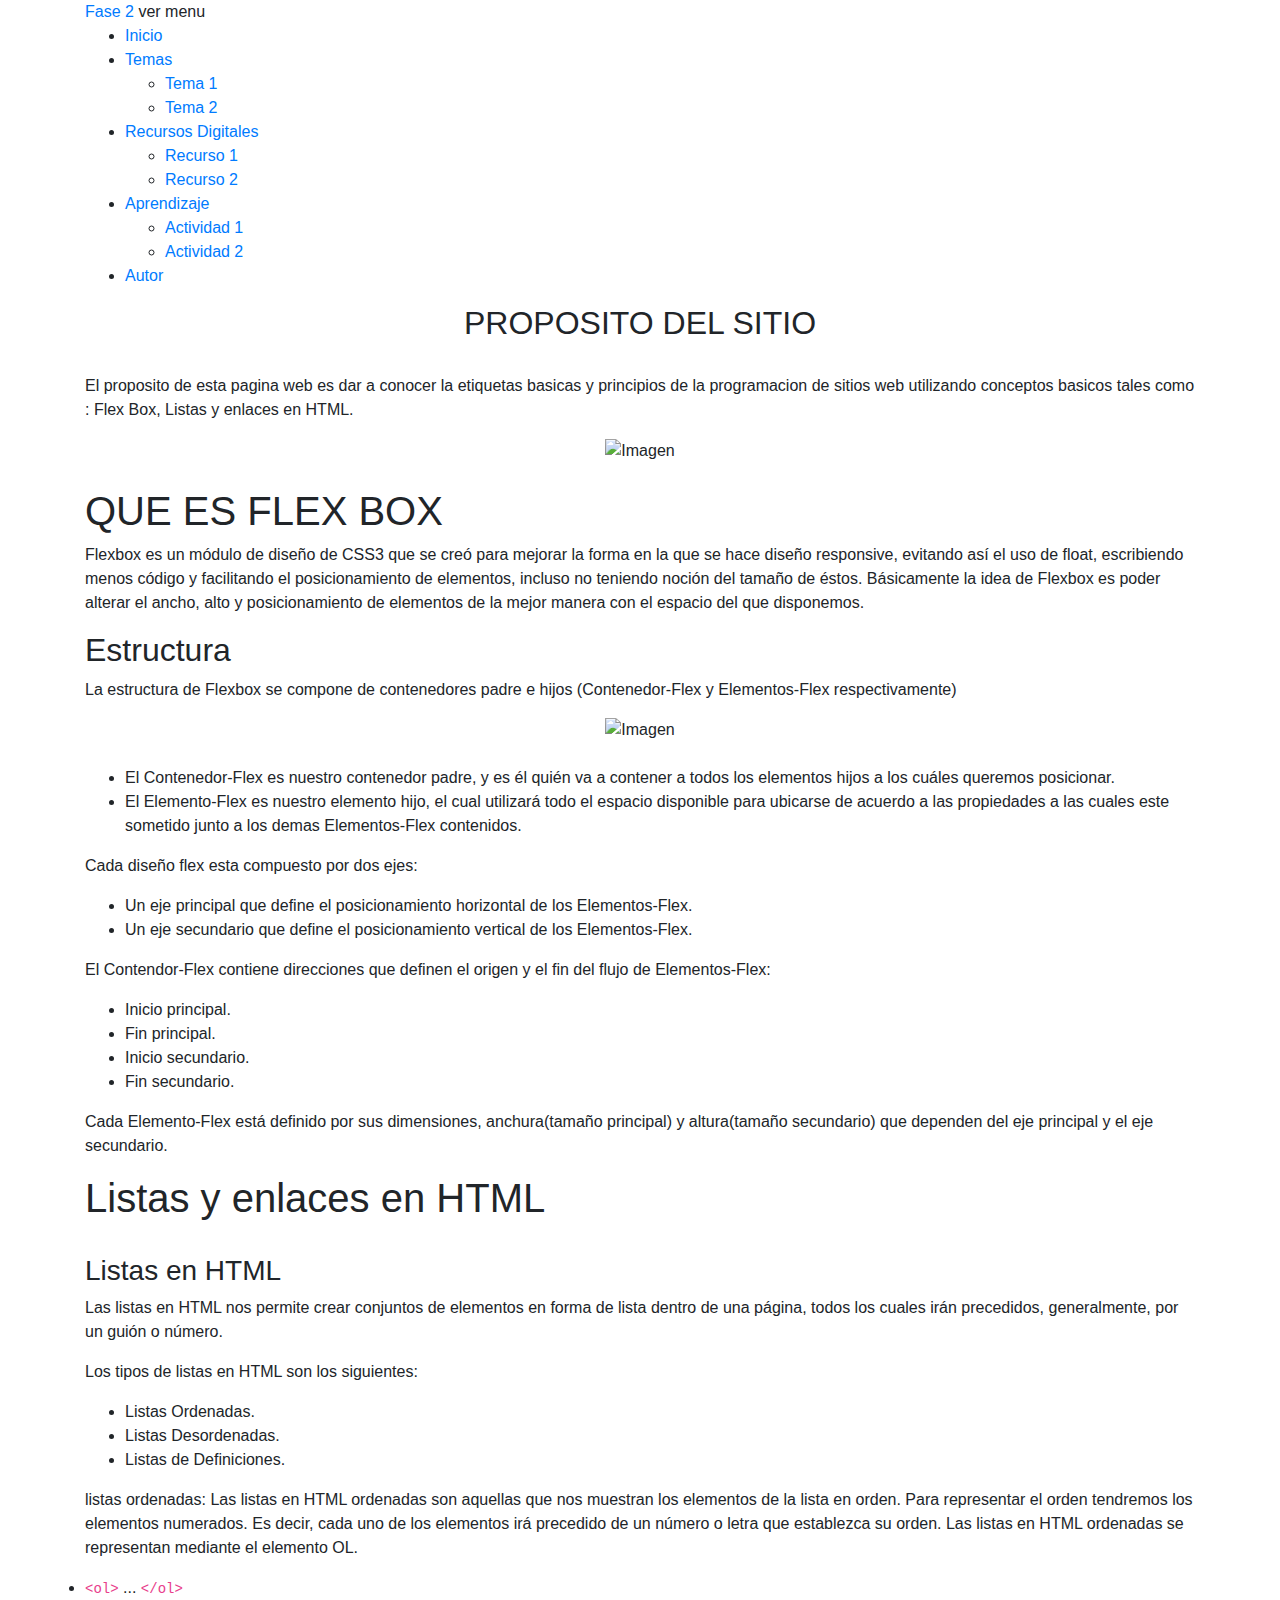
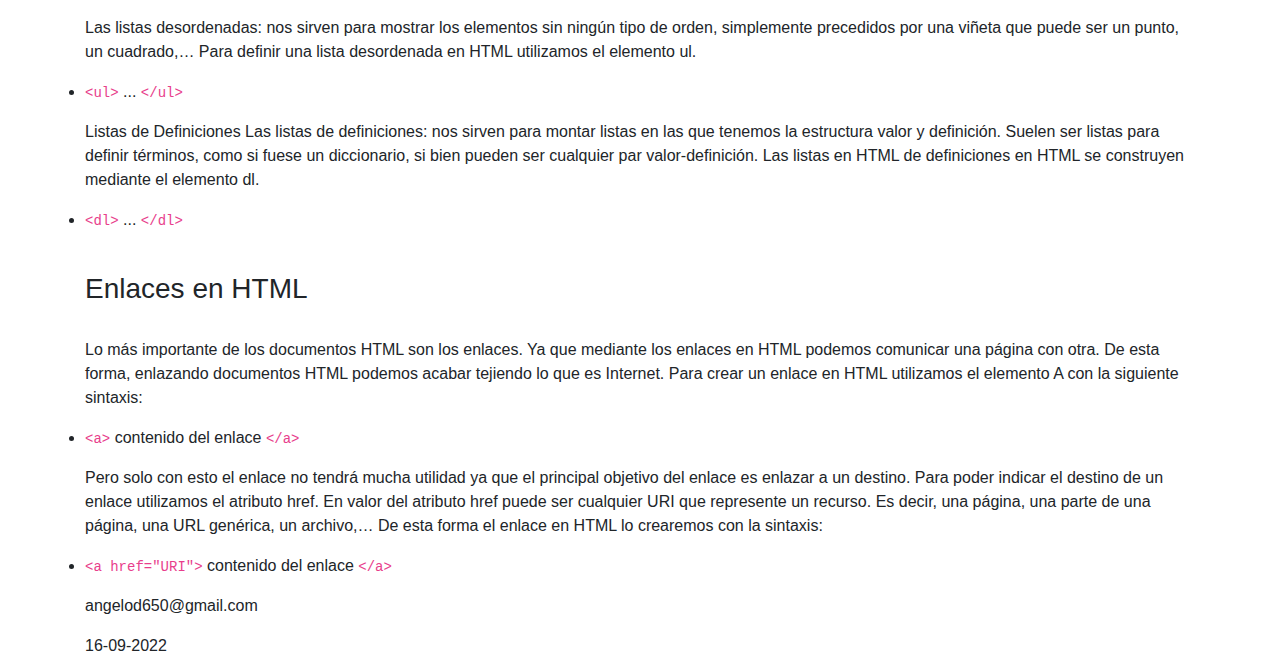
==== FASE 3/index.html @ 0537ae3b "Update index.html" ====
<!DOCTYPE html>
<html lang="en">
<head>
    <meta charset="UTF-8">
    <meta name="viewport" content="width=device-width, initial-scale=1">
    <meta http-equiv="X-UA-Compatible" content="IE=edge">
    <meta name="viewport" content="width=device-width, initial-scale=1.0">
    <link rel="stylesheet" href="https://maxcdn.bootstrapcdn.com/bootstrap/4.0.0/css/bootstrap.min.css" integrity="sha384-Gn5384xqQ1aoWXA+058RXPxPg6fy4IWvTNh0E263XmFcJlSAwiGgFAW/dAiS6JXm" crossorigin="anonymous">
    <link rel="stylesheet" href="Css/style.css">
    <link rel="stylesheet" href="Css/Menu.css">
    <title>Document</title>
    <script src="https://cdnjs.cloudflare.com/ajax/libs/popper.js/1.12.9/umd/popper.min.js" integrity="sha384-ApNbgh9B+Y1QKtv3Rn7W3mgPxhU9K/ScQsAP7hUibX39j7fakFPskvXusvfa0b4Q" crossorigin="anonymous"></script>
    <script src="https://maxcdn.bootstrapcdn.com/bootstrap/4.0.0/js/bootstrap.min.js" integrity="sha384-JZR6Spejh4U02d8jOt6vLEHfe/JQGiRRSQQxSfFWpi1MquVdAyjUar5+76PVCmYl" crossorigin="anonymous"></script>

</head>
<body>
    <header class="header">
        <div class="container logo-nav-container">
            <a href="#" class="logo">Fase  2</a>
            <span class="menu-icon">ver menu</span>
            <nav class="navigation">
                <ul class="menu">
                    <li><a href="desing.html">Inicio</a></li>
                    <li><a href="#">Temas</a> <ul class="submenu">
                        <li><a href="#">Tema 1</a></li>
                        <li><a href="#">Tema 2</a></li>
                    </ul></li>
                    <li><a href="#">Recursos Digitales</a> <ul class="submenu">
                        <li><a href="#">Recurso 1</a></li>
                        <li><a href="#">Recurso 2</a></li>
                    </ul></li>
                    <li><a href="#">Aprendizaje</a>
                        <ul class="submenu">
                            <li><a href="#">Actividad 1</a></li>
                            <li><a href="#">Actividad 2</a></li>
                        </ul>
                    </li>
                    <li><a href="../index.html">Autor</a></li>
                </ul>
            </nav>
        </div>
    </header>

    <main class="main">

            <dIv class="container">
          
                <section>
                    <h2 align="center">PROPOSITO DEL SITIO</h2>
                    <br>
                    <p>El proposito de esta pagina web es dar a conocer la etiquetas basicas y principios de la programacion 
			de sitios web utilizando conceptos basicos tales como : Flex Box, Listas y enlaces en HTML. </p>
			
			<div align="center"><img src="img/New Wireframe 1.png" alt="Imagen"></div>
                </section>
<br>
        <article>

            <h1>QUE ES FLEX BOX</h1>

                <p>Flexbox es un módulo de diseño de CSS3 que se creó para mejorar la forma en la que se hace diseño responsive,
                     evitando así el uso de float, escribiendo menos código y facilitando el posicionamiento de elementos, 
                     incluso no teniendo noción del tamaño de éstos. Básicamente la idea de Flexbox es poder alterar el ancho, 
                     alto y posicionamiento de elementos de la mejor manera con el espacio del que disponemos.</p>
                     
            <h2>Estructura</h2>
                <p>La estructura de Flexbox se compone de contenedores padre e hijos (Contenedor-Flex y Elementos-Flex 
                    respectivamente)</p>

            <div align="center"><img src="img/img2.jpg" alt="Imagen"></div>
<br>
            <ul>
                 <li> El Contenedor-Flex es nuestro contenedor padre, y es él quién va a contener a todos los elementos hijos a los cuáles queremos posicionar.</li>
                 <li> El Elemento-Flex es nuestro elemento hijo, el cual utilizará todo el espacio disponible para ubicarse de acuerdo a las propiedades a las cuales este sometido junto a los demas Elementos-Flex contenidos. </li>
            </ul>

            <p>Cada diseño flex esta compuesto por dos ejes: </p>
			<ul>
			    <li> Un eje principal que define el posicionamiento horizontal de los Elementos-Flex.</li>
			    <li> Un eje secundario que define el posicionamiento vertical de los Elementos-Flex.</li>
			</ul>

            <p> El Contendor-Flex contiene direcciones que definen el origen y el fin del flujo de Elementos-Flex:</p>
			<ul>
			    <li> Inicio principal.</li>
			    <li> Fin principal.</li>
          <li> Inicio secundario.</li>
          <li> Fin secundario.</li>
			</ul>

            <p> Cada Elemento-Flex está definido por sus dimensiones, anchura(tamaño principal) y altura(tamaño secundario) que dependen del eje principal y el eje secundario. </p>

            

		</article>
	    <h1>Listas y enlaces en HTML</h1>

<br>

      <h3>Listas en HTML</h3>

	    <p>Las listas en HTML nos permite crear conjuntos de elementos en forma de lista dentro de una página, todos los cuales irán precedidos, generalmente, por un guión o número.</p>
		  
      <P>Los tipos de listas en HTML son los siguientes:</P>

      <ul>
        <li> Listas Ordenadas.</li>
        <li> Listas Desordenadas.</li>
        <li> Listas de Definiciones.</li>
      </ul>

      <p>listas ordenadas: Las listas en HTML ordenadas son aquellas que nos muestran los elementos de la lista en orden. 
        Para representar el orden tendremos los elementos numerados. Es decir, cada uno de los elementos irá precedido de
        un número o letra que establezca su orden.
        Las listas en HTML ordenadas se representan mediante el elemento OL.
        <li><code>&lt;ol&gt;</code> ... <code>&lt;/ol&gt;</code></li>
      </p>
        

      <p>Las listas desordenadas: nos sirven para mostrar los elementos sin ningún tipo de orden, simplemente precedidos 
        por una viñeta que puede ser un punto, un cuadrado,…
        Para definir una lista desordenada en HTML utilizamos el elemento ul.
        <li><code>&lt;ul&gt;</code> ... <code>&lt;/ul&gt;</code></li>
      </p>  

      <p>Listas de Definiciones
        Las listas de definiciones: nos sirven para montar listas en las que tenemos la estructura valor y
        definición. Suelen ser listas para definir términos, como si fuese un diccionario, si bien pueden ser cualquier 
        par valor-definición.
        Las listas en HTML de definiciones en HTML se construyen mediante el elemento dl.
        <li><code>&lt;dl&gt;</code> ... <code>&lt;/dl&gt;</code></li>
      </p>

<br>

      <h3>Enlaces en HTML</h3>

<br>

      <p>Lo más importante de los documentos HTML son los enlaces. Ya que mediante los enlaces en HTML podemos comunicar 
        una página con otra. De esta forma, enlazando documentos HTML podemos acabar tejiendo lo que es Internet.

        Para crear un enlace en HTML utilizamos el elemento A con la siguiente sintaxis:
        <li><code>&lt;a&gt;</code> contenido del enlace <code>&lt;/a&gt;</code></li>
      </p>
      <p>Pero solo con esto el enlace no tendrá mucha utilidad ya que el principal objetivo del enlace es enlazar a un 
        destino. Para poder indicar el destino de un enlace utilizamos el atributo href. En valor del atributo href puede 
        ser cualquier URI que represente un recurso. Es decir, una página, una parte de una página, una URL genérica, un 
        archivo,… De esta forma el enlace en HTML lo crearemos con la sintaxis:
        <li><code>&lt;a href="URI"&gt;</code> contenido del enlace <code>&lt;/a&gt;</code></li>
      </p>
   	

            </dIv>
    </main>
    <Footer class="footer">
        <div class="container">
            <p>angelod650@gmail.com</p>
            16-09-2022
        </div>
    </Footer>
    <script src="https://code.jquery.com/jquery-3.2.1.slim.min.js" ></script>    
    <script src="Css/scripts.js"></script>    

</body>
</html>
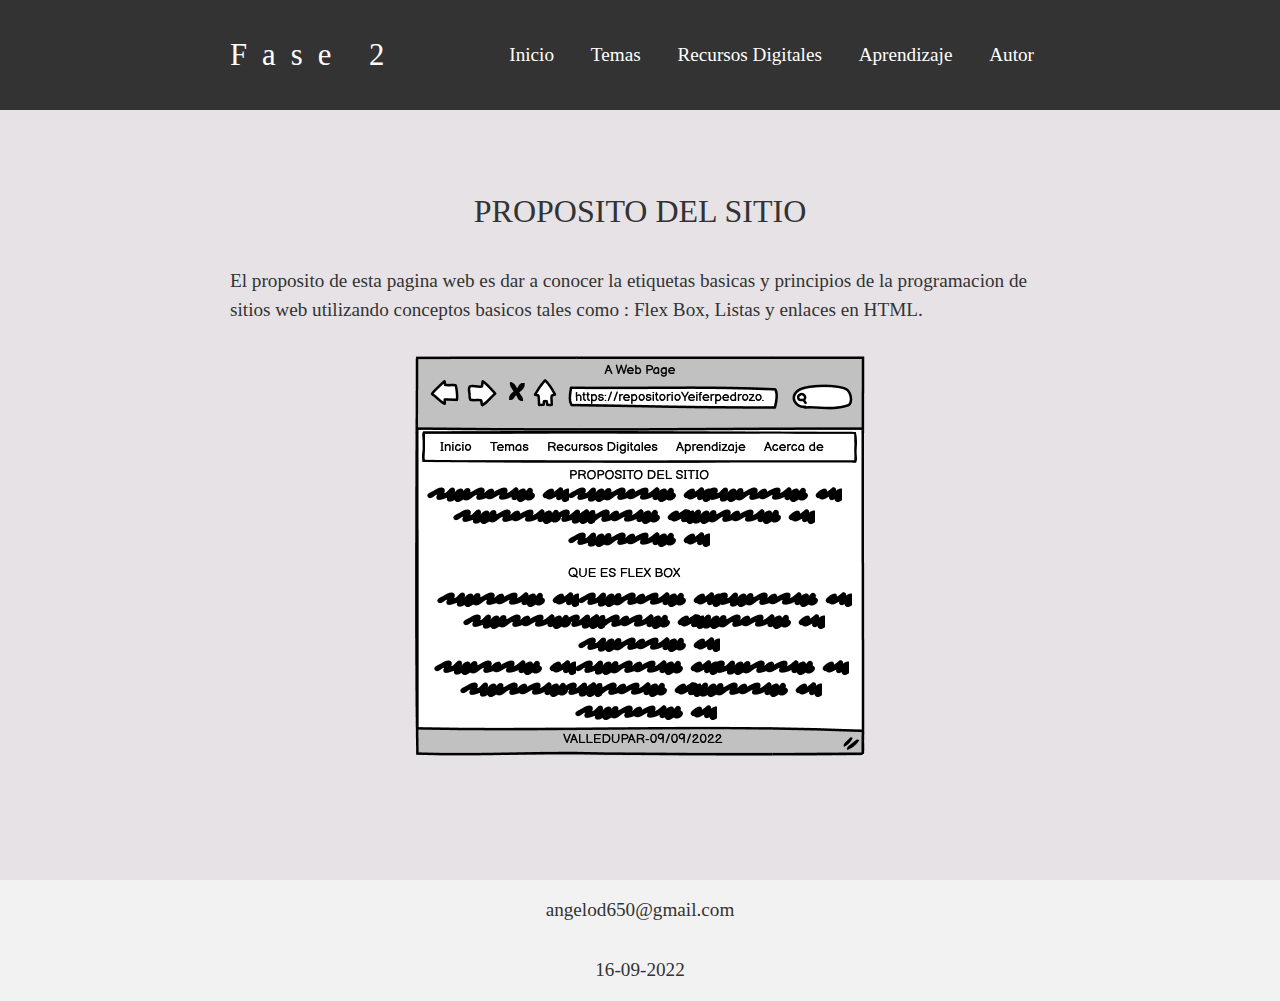
==== commit 7fbf4fe7: "Update index.html" ====
--- a/FASE 3/index.html
+++ b/FASE 3/index.html
@@ -22,8 +22,8 @@
                 <ul class="menu">
                     <li><a href="desing.html">Inicio</a></li>
                     <li><a href="#">Temas</a> <ul class="submenu">
-                        <li><a href="#">Tema 1</a></li>
-                        <li><a href="#">Tema 2</a></li>
+                        <li><a href="htmls/tema1.html">Tema 1</a></li>
+                        <li><a href="htmls/tema2.html">Tema 2</a></li>
                     </ul></li>
                     <li><a href="#">Recursos Digitales</a> <ul class="submenu">
                         <li><a href="#">Recurso 1</a></li>
@@ -35,7 +35,7 @@
                             <li><a href="#">Actividad 2</a></li>
                         </ul>
                     </li>
-                    <li><a href="../index.html">Autor</a></li>
+                    <li><a href="autor.html">Autor</a></li>
                 </ul>
             </nav>
         </div>
@@ -54,102 +54,7 @@
 			<div align="center"><img src="img/New Wireframe 1.png" alt="Imagen"></div>
                 </section>
 <br>
-        <article>
-
-            <h1>QUE ES FLEX BOX</h1>
-
-                <p>Flexbox es un módulo de diseño de CSS3 que se creó para mejorar la forma en la que se hace diseño responsive,
-                     evitando así el uso de float, escribiendo menos código y facilitando el posicionamiento de elementos, 
-                     incluso no teniendo noción del tamaño de éstos. Básicamente la idea de Flexbox es poder alterar el ancho, 
-                     alto y posicionamiento de elementos de la mejor manera con el espacio del que disponemos.</p>
-                     
-            <h2>Estructura</h2>
-                <p>La estructura de Flexbox se compone de contenedores padre e hijos (Contenedor-Flex y Elementos-Flex 
-                    respectivamente)</p>
-
-            <div align="center"><img src="img/img2.jpg" alt="Imagen"></div>
-<br>
-            <ul>
-                 <li> El Contenedor-Flex es nuestro contenedor padre, y es él quién va a contener a todos los elementos hijos a los cuáles queremos posicionar.</li>
-                 <li> El Elemento-Flex es nuestro elemento hijo, el cual utilizará todo el espacio disponible para ubicarse de acuerdo a las propiedades a las cuales este sometido junto a los demas Elementos-Flex contenidos. </li>
-            </ul>
-
-            <p>Cada diseño flex esta compuesto por dos ejes: </p>
-			<ul>
-			    <li> Un eje principal que define el posicionamiento horizontal de los Elementos-Flex.</li>
-			    <li> Un eje secundario que define el posicionamiento vertical de los Elementos-Flex.</li>
-			</ul>
-
-            <p> El Contendor-Flex contiene direcciones que definen el origen y el fin del flujo de Elementos-Flex:</p>
-			<ul>
-			    <li> Inicio principal.</li>
-			    <li> Fin principal.</li>
-          <li> Inicio secundario.</li>
-          <li> Fin secundario.</li>
-			</ul>
-
-            <p> Cada Elemento-Flex está definido por sus dimensiones, anchura(tamaño principal) y altura(tamaño secundario) que dependen del eje principal y el eje secundario. </p>
-
-            
-
-		</article>
-	    <h1>Listas y enlaces en HTML</h1>
-
-<br>
-
-      <h3>Listas en HTML</h3>
-
-	    <p>Las listas en HTML nos permite crear conjuntos de elementos en forma de lista dentro de una página, todos los cuales irán precedidos, generalmente, por un guión o número.</p>
-		  
-      <P>Los tipos de listas en HTML son los siguientes:</P>
-
-      <ul>
-        <li> Listas Ordenadas.</li>
-        <li> Listas Desordenadas.</li>
-        <li> Listas de Definiciones.</li>
-      </ul>
-
-      <p>listas ordenadas: Las listas en HTML ordenadas son aquellas que nos muestran los elementos de la lista en orden. 
-        Para representar el orden tendremos los elementos numerados. Es decir, cada uno de los elementos irá precedido de
-        un número o letra que establezca su orden.
-        Las listas en HTML ordenadas se representan mediante el elemento OL.
-        <li><code>&lt;ol&gt;</code> ... <code>&lt;/ol&gt;</code></li>
-      </p>
-        
-
-      <p>Las listas desordenadas: nos sirven para mostrar los elementos sin ningún tipo de orden, simplemente precedidos 
-        por una viñeta que puede ser un punto, un cuadrado,…
-        Para definir una lista desordenada en HTML utilizamos el elemento ul.
-        <li><code>&lt;ul&gt;</code> ... <code>&lt;/ul&gt;</code></li>
-      </p>  
-
-      <p>Listas de Definiciones
-        Las listas de definiciones: nos sirven para montar listas en las que tenemos la estructura valor y
-        definición. Suelen ser listas para definir términos, como si fuese un diccionario, si bien pueden ser cualquier 
-        par valor-definición.
-        Las listas en HTML de definiciones en HTML se construyen mediante el elemento dl.
-        <li><code>&lt;dl&gt;</code> ... <code>&lt;/dl&gt;</code></li>
-      </p>
-
-<br>
-
-      <h3>Enlaces en HTML</h3>
-
-<br>
-
-      <p>Lo más importante de los documentos HTML son los enlaces. Ya que mediante los enlaces en HTML podemos comunicar 
-        una página con otra. De esta forma, enlazando documentos HTML podemos acabar tejiendo lo que es Internet.
-
-        Para crear un enlace en HTML utilizamos el elemento A con la siguiente sintaxis:
-        <li><code>&lt;a&gt;</code> contenido del enlace <code>&lt;/a&gt;</code></li>
-      </p>
-      <p>Pero solo con esto el enlace no tendrá mucha utilidad ya que el principal objetivo del enlace es enlazar a un 
-        destino. Para poder indicar el destino de un enlace utilizamos el atributo href. En valor del atributo href puede 
-        ser cualquier URI que represente un recurso. Es decir, una página, una parte de una página, una URL genérica, un 
-        archivo,… De esta forma el enlace en HTML lo crearemos con la sintaxis:
-        <li><code>&lt;a href="URI"&gt;</code> contenido del enlace <code>&lt;/a&gt;</code></li>
-      </p>
-   	
+       
 
             </dIv>
     </main>
--- a/FASE 3/Css/style.css
+++ b/FASE 3/Css/style.css
@@ -0,0 +1,134 @@
+
+
+body {
+    font-family: verdana, times New Roman, times;
+    color: #333;
+    font-size: 1.2rem;
+    list-style: 1.6em;
+    margin: 0;
+    background: rgb(230, 226, 230);
+    padding: 0;
+}
+h1 {
+    font-size: 2rem;
+    line-height: 1.3em;
+}
+
+p {
+    margin-bottom: 1.6em;
+}
+    
+.container {
+    width: 85%;
+    max-width: 850px;
+    margin: 0 auto;
+}
+
+.header {
+    background: #333;
+    color: white;
+    padding: 2rem 0;
+
+    position: fixed;
+    left: 0;
+    top: 0;
+    right: 0;
+}
+
+
+.header a {
+    color: white;
+    text-decoration: none;
+}
+
+.logo-nav-container {
+    display: flex;
+    justify-content: space-between;
+    align-items: center;
+    flex-wrap: wrap;
+}
+
+.logo {
+    letter-spacing: 15px;
+    font-size: 1.6em;
+}
+
+.menu-icon {
+    display: none;
+}
+
+.navigation ul {
+    margin: 0;
+    padding: 0;
+    list-style: none;
+}
+
+.navigation ul li {
+    display: inline-block;
+}
+
+.navigation ul li a {
+    display: block;
+    padding: 0.5rem 1rem;
+    transition:  all 0.4s linear;
+    border-radius: 5px;
+}
+
+.navigation ul li a:hover {
+    background: #4a4a4a;
+}
+
+.main {
+    padding-top: 12rem;
+}
+
+.footer {
+    background: #f2f2f2;
+    padding: 1rem 0;
+    text-align: center;
+    margin-top: 6rem;
+}
+
+@media only screen and (max-width:767px) {
+   
+    .menu-icon {
+        display: block;
+        cursor: pointer;
+        padding: 0.5rem 1rem;
+    }
+
+    .menu-sub {
+        display: block;
+        cursor: pointer;
+        padding: 0.5rem 1rem;
+    }
+
+    .navigation {
+        width: 100%;
+        margin-top: 1rem;
+    }
+
+    .navigation ul {
+      display: none;
+    }
+
+    .navigation ul.show{
+        display: block;
+      }
+
+    .navigation ul li {
+        display: block;
+    }
+    
+    .navigation ul li a {
+        display: block;
+        padding: 0.5rem 0;
+        transition:  all 0.4s linear;
+        border-radius: 5px;
+    }
+    
+    .navigation ul li a:hover {
+        background: #4a4a4a;
+    }
+}
+
--- a/FASE 3/Css/Menu.css
+++ b/FASE 3/Css/Menu.css
@@ -0,0 +1,14 @@
+.submenu {
+    position: absolute;
+    width: 120%;
+    display: none;
+}
+.submenu li a {
+    display: block;
+    padding: 15px;
+    
+}
+
+.menu li:hover .submenu{
+    display: block;
+}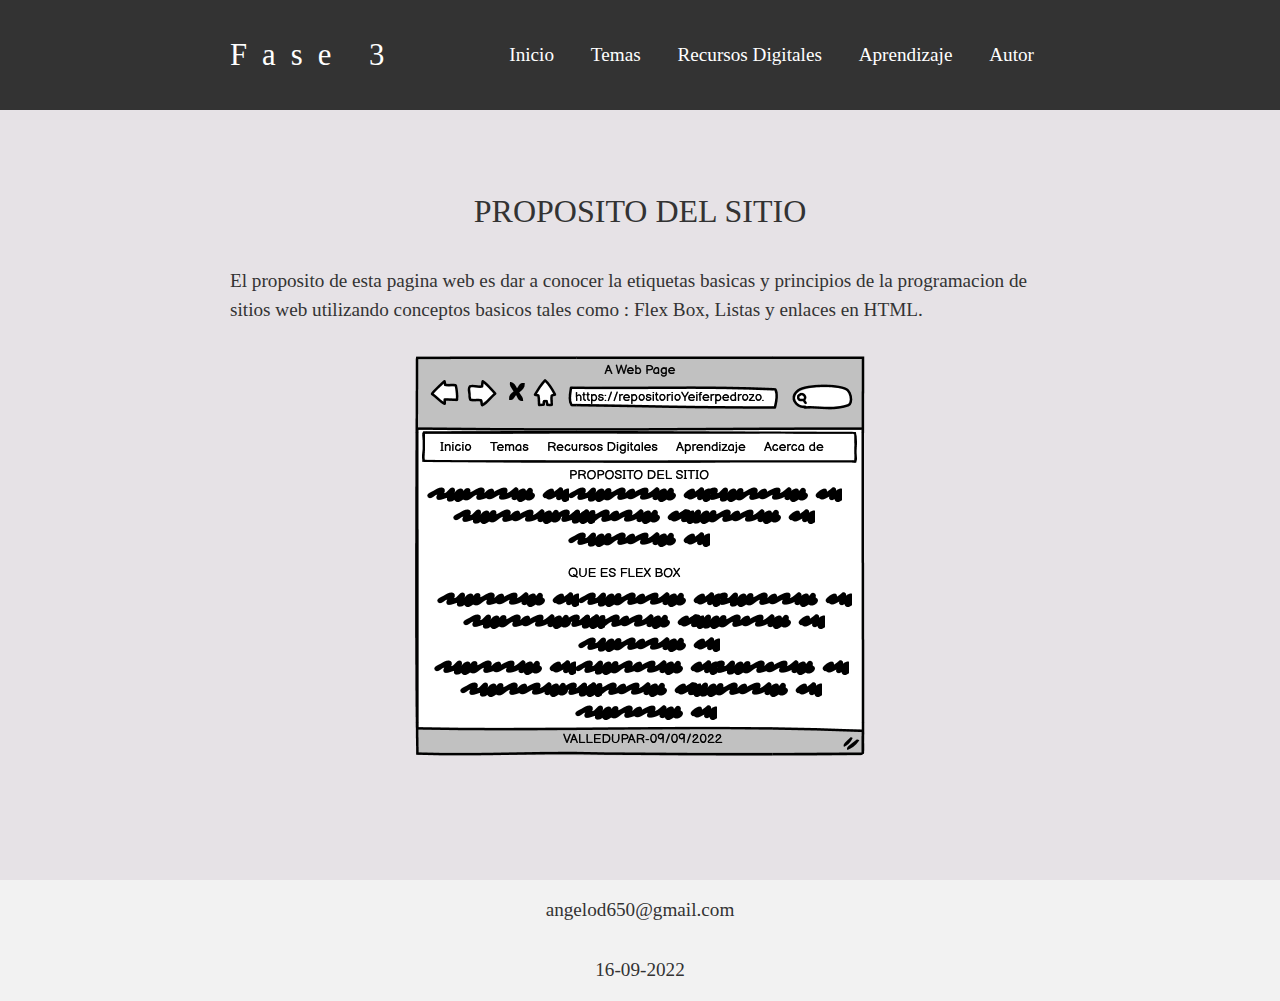
==== commit d3e81f2a: "Update index.html" ====
--- a/FASE 3/index.html
+++ b/FASE 3/index.html
@@ -16,17 +16,17 @@
 <body>
     <header class="header">
         <div class="container logo-nav-container">
-            <a href="#" class="logo">Fase  2</a>
+            <a href="#" class="logo">Fase  3</a>
             <span class="menu-icon">ver menu</span>
             <nav class="navigation">
                 <ul class="menu">
-                    <li><a href="desing.html">Inicio</a></li>
+                    <li><a href="index.html">Inicio</a></li>
                     <li><a href="#">Temas</a> <ul class="submenu">
                         <li><a href="htmls/tema1.html">Tema 1</a></li>
                         <li><a href="htmls/tema2.html">Tema 2</a></li>
                     </ul></li>
                     <li><a href="#">Recursos Digitales</a> <ul class="submenu">
-                        <li><a href="#">Recurso 1</a></li>
+                        <li><a href="htmls/videos.html">videos</a></li>
                         <li><a href="#">Recurso 2</a></li>
                     </ul></li>
                     <li><a href="#">Aprendizaje</a>
@@ -35,7 +35,7 @@
                             <li><a href="#">Actividad 2</a></li>
                         </ul>
                     </li>
-                    <li><a href="autor.html">Autor</a></li>
+                    <li><a href="htmls/autor.html">Autor</a></li>
                 </ul>
             </nav>
         </div>
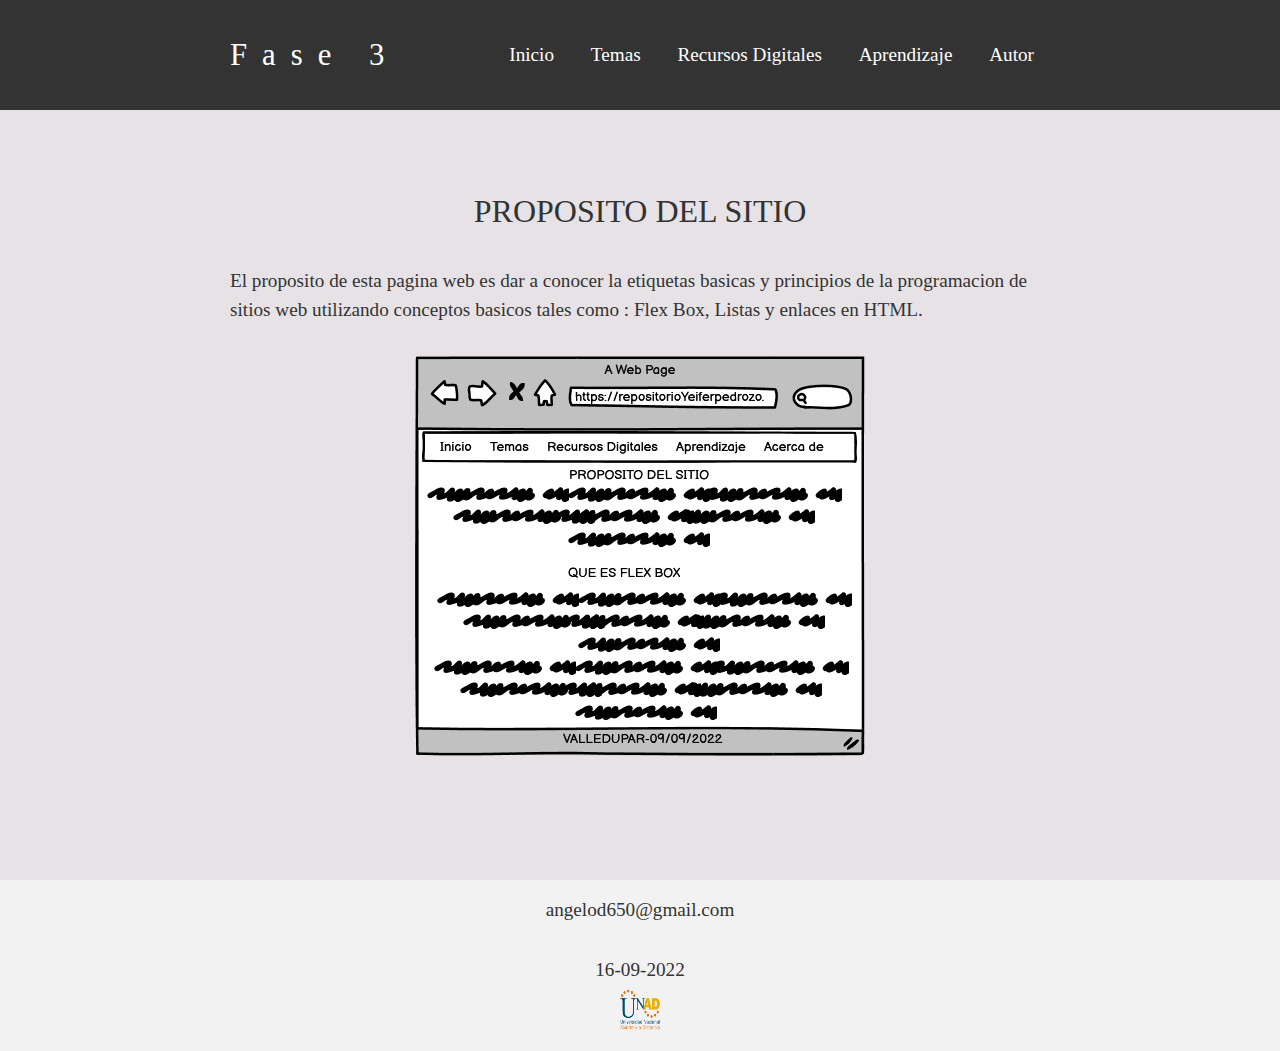
==== commit 388e9af4: "Update index.html" ====
--- a/FASE 3/index.html
+++ b/FASE 3/index.html
@@ -63,6 +63,8 @@
             <p>angelod650@gmail.com</p>
             16-09-2022
         </div>
+        
+        <a title="UNAD-FACEBOOK" href="https://es-la.facebook.com/UniversidadUNAD/"><img width="50" height="50" src="img/Logo_unad_color.png" alt="UNAD-FACEBOOK" /></a>
     </Footer>
     <script src="https://code.jquery.com/jquery-3.2.1.slim.min.js" ></script>    
     <script src="Css/scripts.js"></script>    
